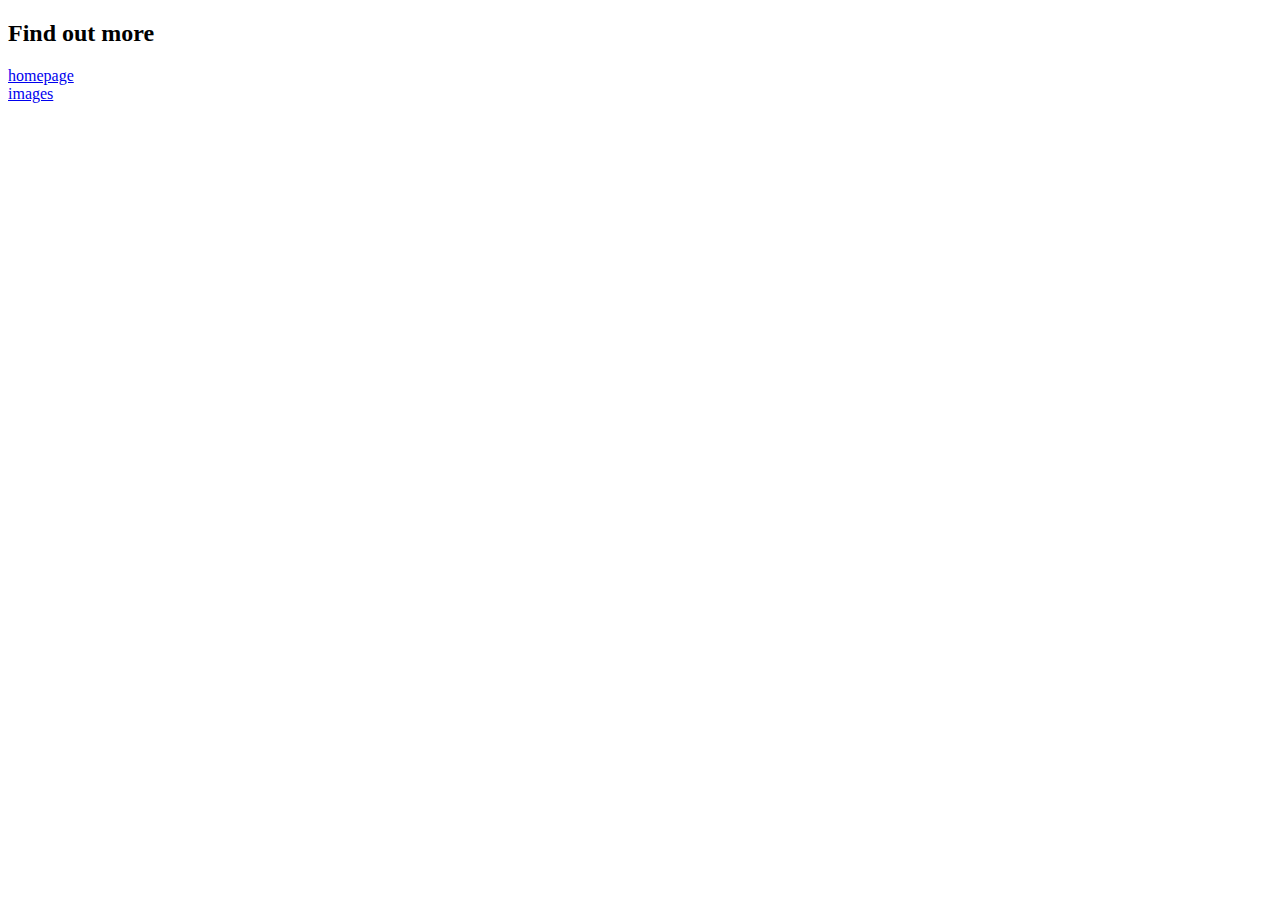
==== contact.html @ 5e893082 "Page and files set up" ====
<!DOCTYPE html>
<html lang="en">
  <head>
    <meta charset="UTF-8" />
    <meta name="viewport" content="width=device-width, initial-scale=1.0" />
    <title>Document</title>
  </head>
  <body>
    <h2>Find out more</h2>
    <div><a href="index.html"> homepage </a></div>
    <a href="photo.html">images</a>
  </body>
</html>
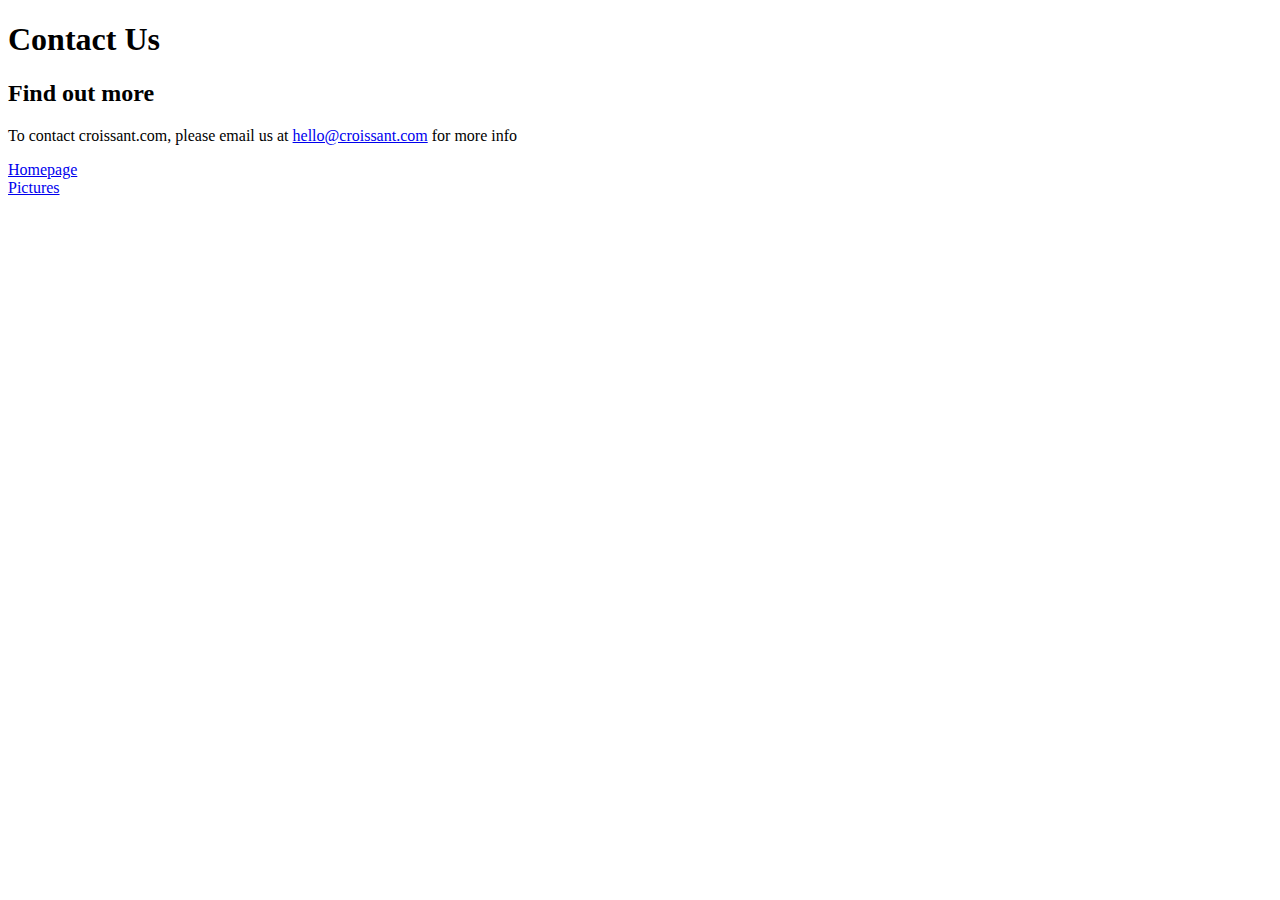
==== commit 8f3ec1b1: "Content adjustments" ====
--- a/contact.html
+++ b/contact.html
@@ -3,11 +3,16 @@
   <head>
     <meta charset="UTF-8" />
     <meta name="viewport" content="width=device-width, initial-scale=1.0" />
-    <title>Document</title>
+    <title>Contact</title>
   </head>
   <body>
+    <h1>Contact Us</h1>
     <h2>Find out more</h2>
-    <div><a href="index.html"> homepage </a></div>
-    <a href="photo.html">images</a>
+    <p>
+      To contact croissant.com, please email us at
+      <a href="mailto:hello@croissant.com">hello@croissant.com</a> for more info
+    </p>
+    <div><a href="index.html">Homepage</a></div>
+    <a href="photo.html">Pictures</a>
   </body>
 </html>
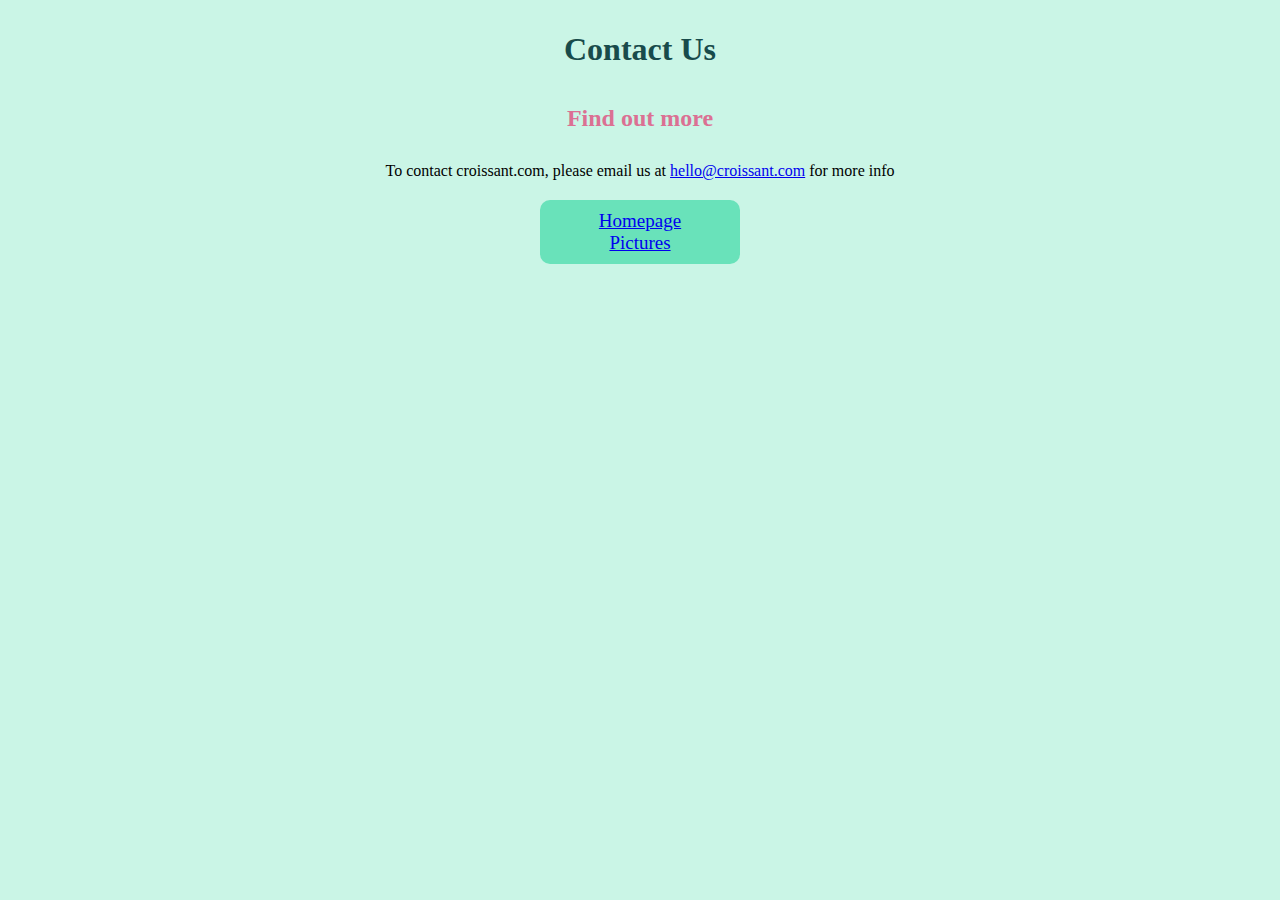
==== commit 9c3a42de: "css formatting" ====
--- a/contact.html
+++ b/contact.html
@@ -3,6 +3,7 @@
   <head>
     <meta charset="UTF-8" />
     <meta name="viewport" content="width=device-width, initial-scale=1.0" />
+    <link rel="stylesheet" href="css/styles.css" />
     <title>Contact</title>
   </head>
   <body>
@@ -12,7 +13,9 @@
       To contact croissant.com, please email us at
       <a href="mailto:hello@croissant.com">hello@croissant.com</a> for more info
     </p>
-    <div><a href="index.html">Homepage</a></div>
-    <a href="photo.html">Pictures</a>
+    <div class="nav-links">
+      <div><a href="index.html">Homepage</a></div>
+      <a href="photo.html">Pictures</a>
+    </div>
   </body>
 </html>
--- a/css/styles.css
+++ b/css/styles.css
@@ -0,0 +1,25 @@
+body {
+  text-align: center;
+  background-color: rgb(202, 245, 230);
+}
+h1 {
+  text-align: center;
+  padding: 10px;
+  color: rgb(24, 75, 75);
+}
+h2 {
+  padding: 5px;
+  color: palevioletred;
+}
+p {
+  padding: 5px;
+  margin: 15px auto;
+}
+.nav-links {
+  padding: 10px;
+  margin: 15px auto;
+  font-size: 19px;
+  background-color: rgb(105, 226, 186);
+  max-width: 180px;
+  border-radius: 10px;
+}
